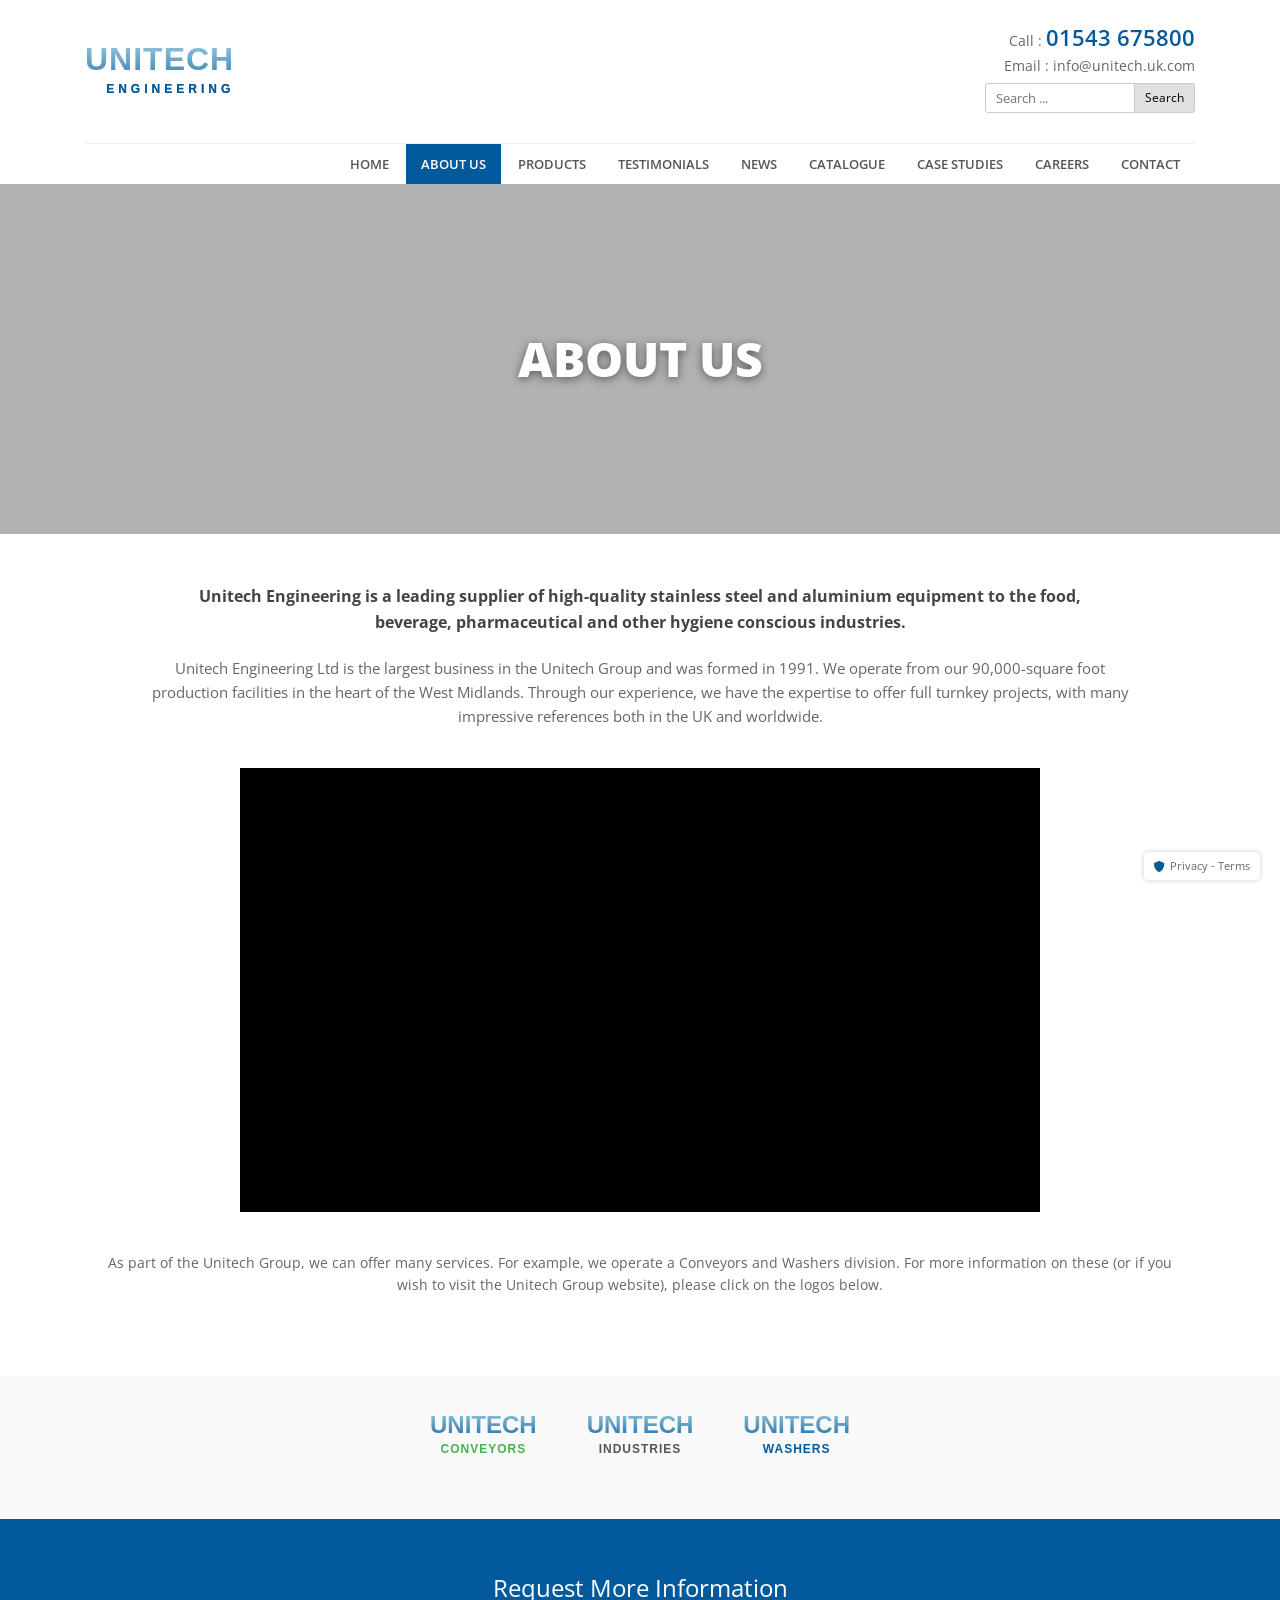
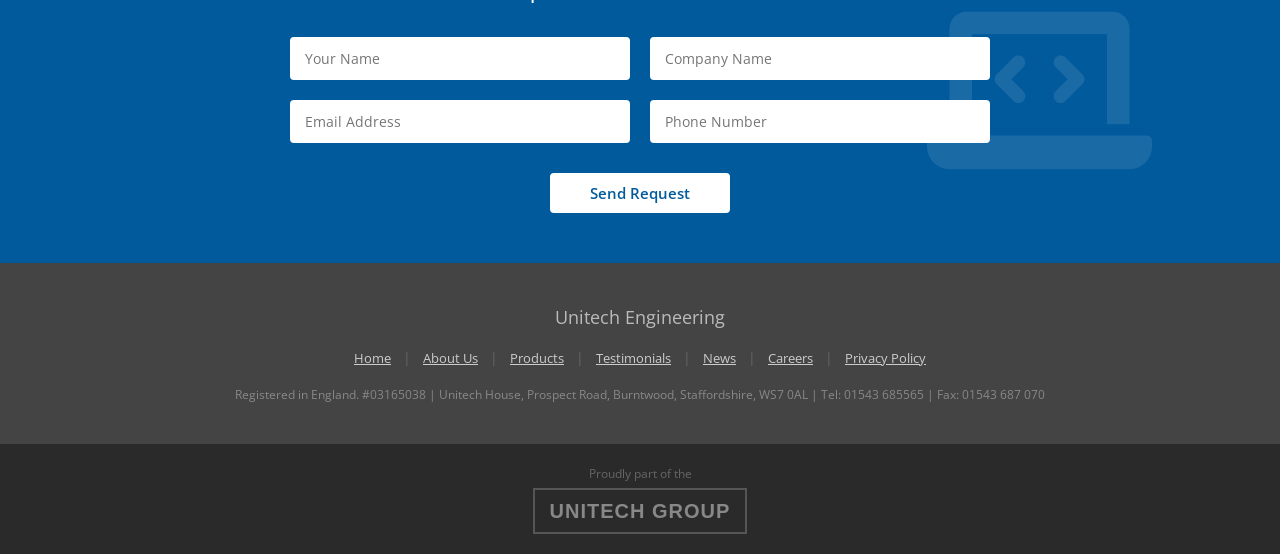
==== about.html @ f19b0bac "First Commit" ====
<!DOCTYPE html>
<html lang="en">
<head>
    <meta charset="UTF-8">
    <meta name="viewport" content="width=device-width, initial-scale=1.0">
    <title>About Us - Unitech Engineering</title>
    <link href="https://fonts.googleapis.com/css2?family=Open+Sans:wght@400;600;700;800&display=swap" rel="stylesheet">
    <link rel="stylesheet" href="https://cdnjs.cloudflare.com/ajax/libs/font-awesome/6.0.0/css/all.min.css">
    
    <style>
        /* --- Global Resets --- */
        * { margin: 0; padding: 0; box-sizing: border-box; }
        body { font-family: 'Open Sans', sans-serif; color: #333; background-color: #fff; line-height: 1.6; }
        a { text-decoration: none; color: inherit; transition: 0.3s; }
        ul { list-style: none; }
        img { max-width: 100%; display: block; }
        input, button { font-family: inherit; }

        /* --- Layout Utilities --- */
        .container { max-width: 1140px; margin: 0 auto; padding: 0 15px; }
        .text-center { text-align: center; }

        /* --- Header Section (Same as Home) --- */
        header { padding: 20px 0 0 0; background: #fff; }
        .header-top { display: flex; justify-content: space-between; align-items: center; padding-bottom: 20px; }
        
        .logo-main {
            font-size: 32px; font-weight: 700;
            background: -webkit-linear-gradient(#add8e6, #005a9c);
            -webkit-background-clip: text; -webkit-text-fill-color: transparent;
            font-family: Arial, sans-serif; letter-spacing: 1px;
        }
        .logo-main span { display: block; font-size: 12px; letter-spacing: 4px; color: #005a9c; -webkit-text-fill-color: #005a9c; text-align: right; margin-top: -5px; }
        
        .header-info { text-align: right; font-size: 14px; color: #666; }
        .call-info span { color: #005a9c; font-weight: 600; font-size: 22px; }
        .search-box { display: flex; justify-content: flex-end; margin-top: 5px; }
        .search-box input { padding: 5px 10px; border: 1px solid #ccc; border-radius: 3px 0 0 3px; font-size: 13px; width: 150px; }
        .search-box button { padding: 5px 10px; background-color: #e0e0e0; border: 1px solid #ccc; border-left: none; cursor: pointer; font-size: 12px; border-radius: 0 3px 3px 0; }

        /* --- Navigation --- */
        .navbar { margin-top: 10px; border-top: 1px solid #eee; }
        .nav-list { display: flex; justify-content: flex-end; gap: 2px; }
        .nav-item a { display: block; padding: 10px 15px; font-size: 13px; font-weight: 600; color: #555; text-transform: uppercase; }
        .nav-item a:hover { color: #005a9c; }
        
        /* Active State for About Us */
        .nav-item a.active { background-color: #005a9c; color: white; }

        /* --- About Us Hero --- */
        .about-hero {
            width: 100%;
            height: 350px;
            background-image: linear-gradient(rgba(0,0,0,0.3), rgba(0,0,0,0.3)), url('https://images.unsplash.com/photo-1565514020176-db790eb86553?q=80&w=2070&auto=format&fit=crop');
            background-size: cover;
            background-position: center;
            display: flex;
            align-items: center;
            justify-content: center;
        }
        .about-hero h1 {
            color: white;
            font-size: 48px;
            font-weight: 800;
            text-transform: uppercase;
            text-shadow: 0 2px 10px rgba(0,0,0,0.5);
        }

        /* --- Main Content Text --- */
        .content-wrapper { padding: 50px 0; text-align: center; }
        .lead-text {
            font-weight: 700;
            color: #444;
            font-size: 16px;
            max-width: 900px;
            margin: 0 auto 20px auto;
        }
        .normal-text {
            color: #666;
            font-size: 15px;
            max-width: 1000px;
            margin: 0 auto 40px auto;
        }

        /* --- Video Section --- */
        .video-container {
            max-width: 800px;
            margin: 0 auto 40px auto;
            position: relative;
            padding-bottom: 40%; /* Aspect ratio */
            height: 0;
            overflow: hidden;
            background: #000;
        }
        .video-container iframe {
            position: absolute;
            top: 0; left: 0;
            width: 100%; height: 100%;
        }

        /* --- Sub-Logos Section --- */
        .logos-text { color: #666; font-size: 14px; margin-bottom: 30px; padding: 0 20px; }
        .logos-row {
            display: flex;
            justify-content: center;
            gap: 50px;
            padding-bottom: 60px;
            background-color: #f9f9f9; /* Subtle bg change like screenshot */
            padding-top: 30px;
        }

        /* CSS Simulation of the Sub-Logos */
        .sub-logo {
            font-family: Arial, sans-serif;
            font-weight: 700;
            font-size: 24px;
            text-align: center;
        }
        .sub-logo-main {
            background: -webkit-linear-gradient(#add8e6, #005a9c);
            -webkit-background-clip: text; -webkit-text-fill-color: transparent;
        }
        .sub-logo-tag {
            font-size: 12px;
            letter-spacing: 1px;
            text-transform: uppercase;
            display: block;
            margin-top: -5px;
            font-weight: 600;
        }
        /* Specific Logo Colors */
        .tag-conveyors { color: #4caf50; -webkit-text-fill-color: #4caf50; }
        .tag-industries { color: #555; -webkit-text-fill-color: #555; }
        .tag-washers { color: #005a9c; -webkit-text-fill-color: #005a9c; }


        /* --- Request Information Form (Blue Section) --- */
        .request-section {
            background-color: #005a9c;
            padding: 50px 0;
            color: white;
            position: relative;
            overflow: hidden;
        }
        
        .request-container {
            display: flex;
            justify-content: center;
            align-items: center;
            position: relative;
            z-index: 2;
        }

        .form-box {
            width: 100%;
            max-width: 700px;
            text-align: center;
        }

        .request-section h2 {
            font-size: 24px;
            margin-bottom: 30px;
            font-weight: 400;
        }

        .form-grid {
            display: grid;
            grid-template-columns: 1fr 1fr;
            gap: 20px;
            margin-bottom: 20px;
        }

        .form-input {
            width: 100%;
            padding: 12px 15px;
            border-radius: 4px;
            border: none;
            font-size: 14px;
            outline: none;
        }

        .btn-submit {
            background-color: white;
            color: #005a9c;
            border: none;
            padding: 10px 40px;
            font-size: 15px;
            border-radius: 4px;
            cursor: pointer;
            font-weight: 600;
            margin-top: 10px;
            transition: 0.3s;
        }
        .btn-submit:hover { background-color: #f0f0f0; }

        /* Background Vector Graphic Simulation */
        .bg-graphic {
            position: absolute;
            right: 10%;
            top: 50%;
            transform: translateY(-50%);
            font-size: 180px;
            color: rgba(255,255,255,0.1);
            z-index: 1;
        }

        /* --- Footer --- */
        .main-footer { background-color: #444; color: #ccc; padding: 40px 0; text-align: center; font-size: 14px; }
        .footer-heading { color: #bbb; font-size: 18px; margin-bottom: 15px; font-weight: 400; }
        .footer-links a { color: #ccc; margin: 0 8px; text-decoration: underline; font-size: 13px; }
        .footer-links span { color: #666; }
        .footer-info { color: #888; font-size: 12px; margin-top: 15px; }
        .sub-footer { background-color: #2a2a2a; padding: 20px 0; text-align: center; }
        .sub-footer p { color: #666; font-size: 12px; margin-bottom: 5px; }
        .group-logo-footer { 
            font-family: Arial, sans-serif; font-weight: 700; color: #888; font-size: 20px; 
            letter-spacing: 1px; border: 2px solid #555; display: inline-block; padding: 5px 15px; 
        }

        /* Privacy Widget */
        .privacy-badge { position: fixed; bottom: 20px; right: 20px; background: white; padding: 5px 10px; border-radius: 4px; box-shadow: 0 0 5px rgba(0,0,0,0.2); z-index: 999; color: #666; font-size: 11px; display: flex; align-items: center; gap: 5px; }

        /* Responsive */
        @media (max-width: 768px) {
            .header-top { flex-direction: column; text-align: center; }
            .nav-list { display: none; } /* Hidden for simplicity */
            .logos-row { flex-direction: column; gap: 30px; }
            .form-grid { grid-template-columns: 1fr; }
            .bg-graphic { display: none; }
        }
    </style>
</head>
<body>

    <header>
        <div class="container">
            <div class="header-top">
                <div class="logo-main">
                    UNITECH
                    <span>ENGINEERING</span>
                </div>
                <div class="header-info">
                    <div class="call-info">Call : <span>01543 675800</span></div>
                    <div class="email-info">Email : info@unitech.uk.com</div>
                    <div class="search-box">
                        <input type="text" placeholder="Search ...">
                        <button>Search</button>
                    </div>
                </div>
            </div>
            <nav class="navbar">
                <ul class="nav-list">
                    <li class="nav-item"><a href="#">HOME</a></li>
                    <li class="nav-item"><a href="#" class="active">ABOUT US</a></li>
                    <li class="nav-item"><a href="#">PRODUCTS</a></li>
                    <li class="nav-item"><a href="#">TESTIMONIALS</a></li>
                    <li class="nav-item"><a href="#">NEWS</a></li>
                    <li class="nav-item"><a href="#">CATALOGUE</a></li>
                    <li class="nav-item"><a href="#">CASE STUDIES</a></li>
                    <li class="nav-item"><a href="#">CAREERS</a></li>
                    <li class="nav-item"><a href="#">CONTACT</a></li>
                </ul>
            </nav>
        </div>
    </header>

    <div class="about-hero">
        <h1>ABOUT US</h1>
    </div>

    <section class="content-wrapper">
        <div class="container">
            <p class="lead-text">
                Unitech Engineering is a leading supplier of high-quality stainless steel and aluminium equipment to the food, beverage, pharmaceutical and other hygiene conscious industries.
            </p>
            <p class="normal-text">
                Unitech Engineering Ltd is the largest business in the Unitech Group and was formed in 1991. We operate from our 90,000-square foot production facilities in the heart of the West Midlands. Through our experience, we have the expertise to offer full turnkey projects, with many impressive references both in the UK and worldwide.
            </p>
            
            <div class="video-container">
                <iframe width="560" height="315" src="https://www.youtube.com/embed/dQw4w9WgXcQ?controls=0" title="YouTube video player" frameborder="0" allow="accelerometer; autoplay; clipboard-write; encrypted-media; gyroscope; picture-in-picture" allowfullscreen></iframe>
            </div>

            <p class="logos-text">
                As part of the Unitech Group, we can offer many services. For example, we operate a Conveyors and Washers division. For more information on these (or if you wish to visit the Unitech Group website), please click on the logos below.
            </p>
        </div>
    </section>

    <section class="logos-row">
        <div class="sub-logo">
            <div class="sub-logo-main">UNITECH</div>
            <div class="sub-logo-tag tag-conveyors">CONVEYORS</div>
        </div>
        <div class="sub-logo">
            <div class="sub-logo-main">UNITECH</div>
            <div class="sub-logo-tag tag-industries">INDUSTRIES</div>
        </div>
        <div class="sub-logo">
            <div class="sub-logo-main">UNITECH</div>
            <div class="sub-logo-tag tag-washers">WASHERS</div>
        </div>
    </section>

    <section class="request-section">
        <div class="container request-container">
            <div class="form-box">
                <h2>Request More Information</h2>
                <form>
                    <div class="form-grid">
                        <input type="text" class="form-input" placeholder="Your Name">
                        <input type="text" class="form-input" placeholder="Company Name">
                        <input type="email" class="form-input" placeholder="Email Address">
                        <input type="tel" class="form-input" placeholder="Phone Number">
                    </div>
                    <button type="button" class="btn-submit">Send Request</button>
                </form>
            </div>
        </div>
        <i class="fas fa-laptop-code bg-graphic"></i>
    </section>

    <footer class="main-footer">
        <div class="container">
            <div class="footer-heading">Unitech Engineering</div>
            <div class="footer-links">
                <a href="#">Home</a> <span>|</span>
                <a href="#">About Us</a> <span>|</span>
                <a href="#">Products</a> <span>|</span>
                <a href="#">Testimonials</a> <span>|</span>
                <a href="#">News</a> <span>|</span>
                <a href="#">Careers</a> <span>|</span>
                <a href="#">Privacy Policy</a>
            </div>
            <div class="footer-info">
                Registered in England. #03165038 | Unitech House, Prospect Road, Burntwood, Staffordshire, WS7 0AL | Tel: 01543 685565 | Fax: 01543 687 070
            </div>
        </div>
    </footer>

    <div class="sub-footer">
        <p>Proudly part of the</p>
        <div class="group-logo-footer">UNITECH GROUP</div>
    </div>

    <div class="privacy-badge">
        <i class="fas fa-shield-alt" style="color: #005a9c;"></i> Privacy - Terms
    </div>

</body>
</html>
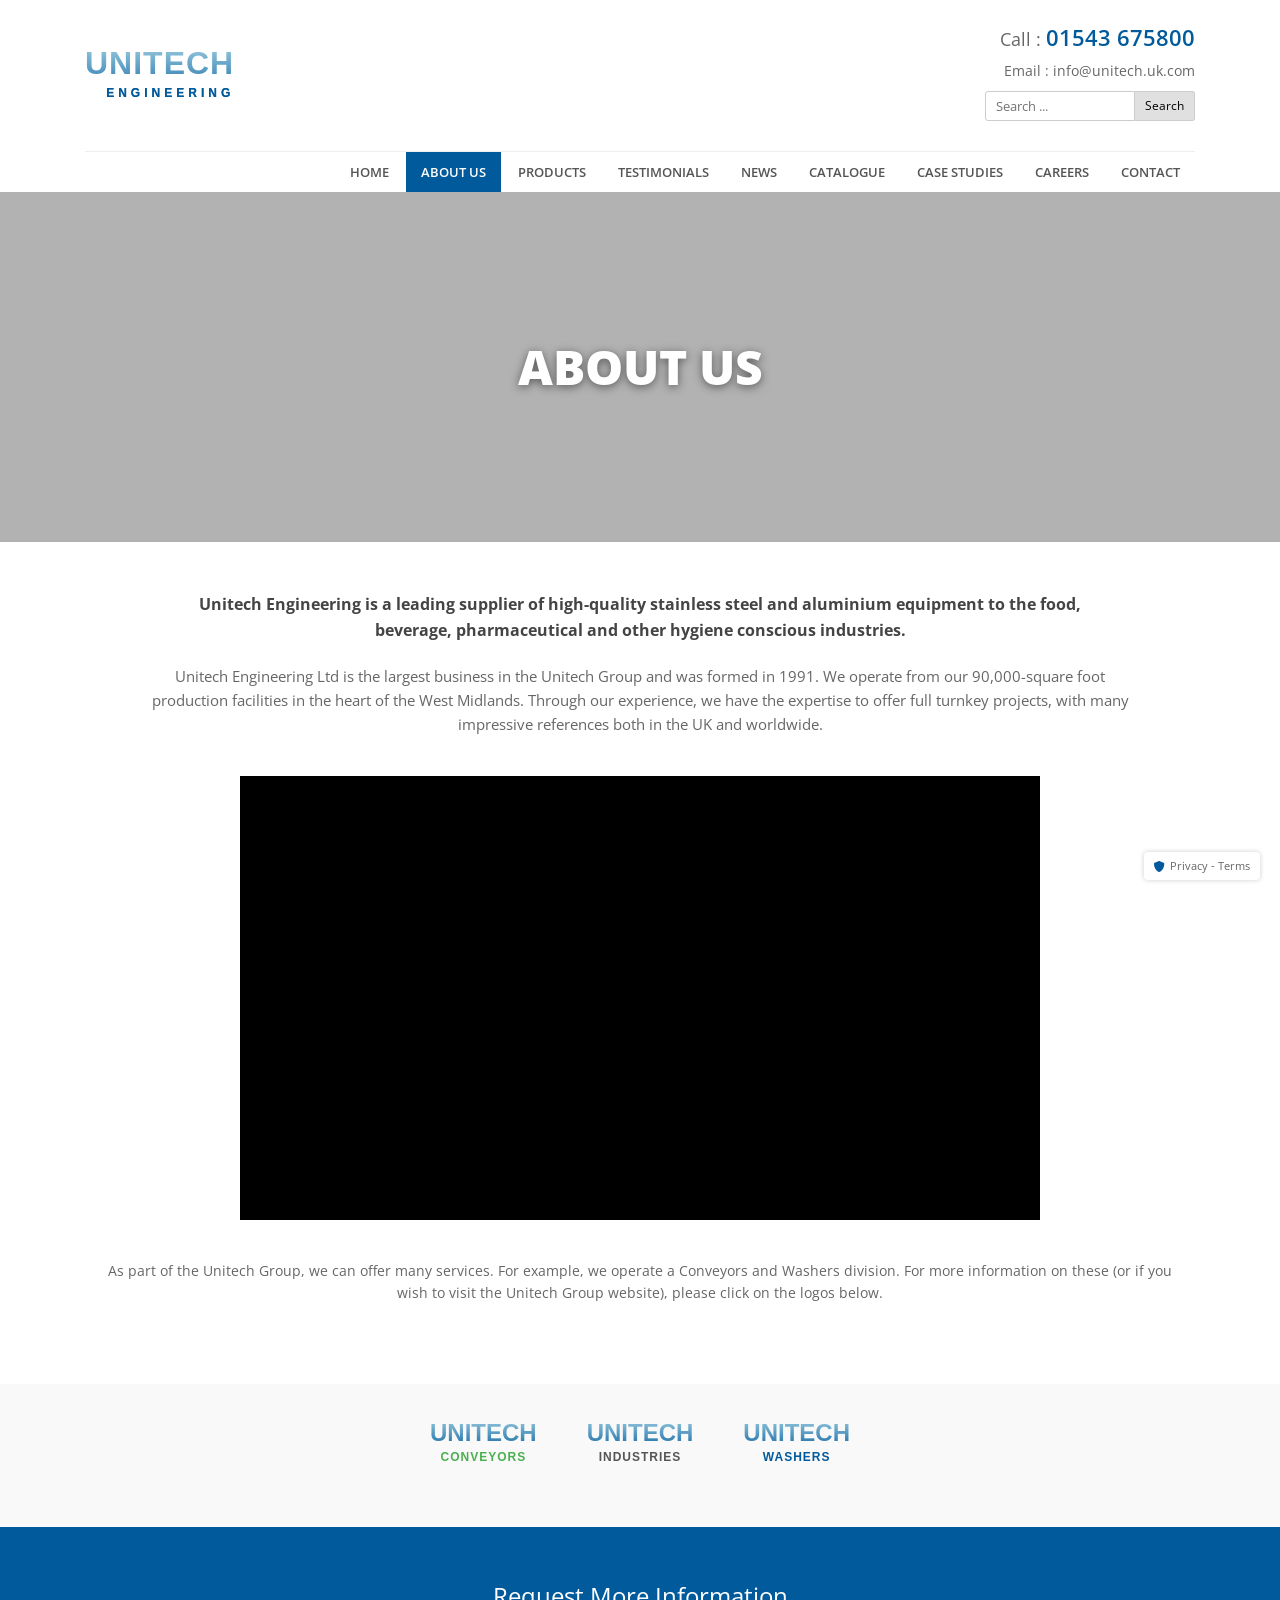
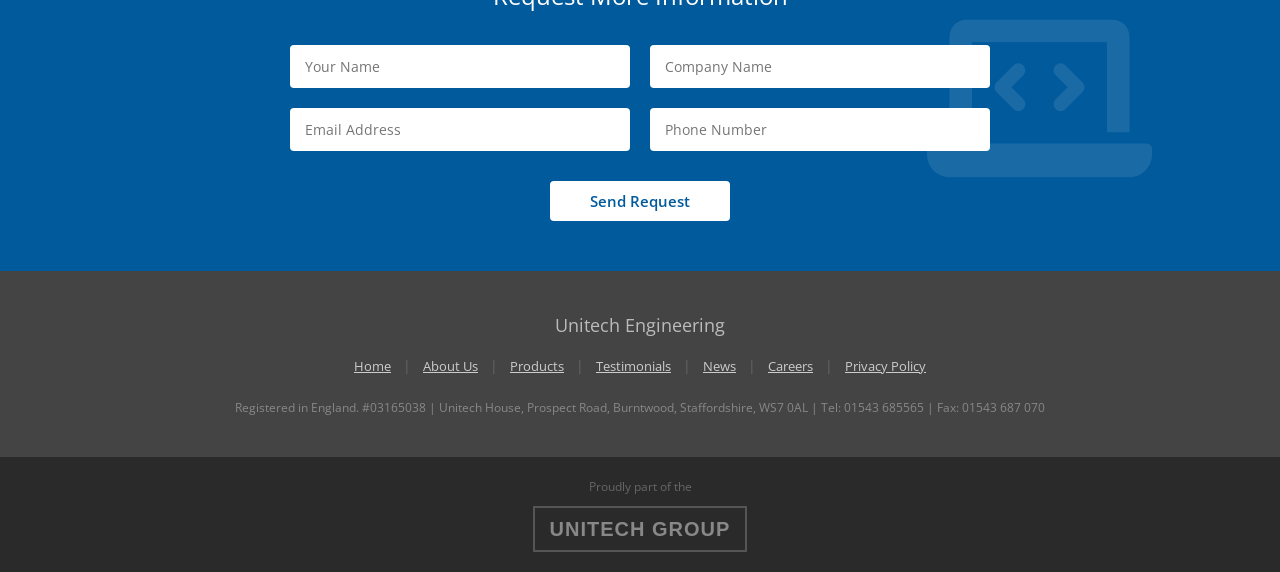
==== commit 20483dde: "Mob version" ====
--- a/about.html
+++ b/about.html
@@ -6,6 +6,7 @@
     <title>About Us - Unitech Engineering</title>
     <link href="https://fonts.googleapis.com/css2?family=Open+Sans:wght@400;600;700;800&display=swap" rel="stylesheet">
     <link rel="stylesheet" href="https://cdnjs.cloudflare.com/ajax/libs/font-awesome/6.0.0/css/all.min.css">
+    <link rel="stylesheet" href="./assets/css/style.css">
     
     <style>
         /* --- Global Resets --- */
@@ -27,7 +28,9 @@
         .logo-main {
             font-size: 32px; font-weight: 700;
             background: -webkit-linear-gradient(#add8e6, #005a9c);
-            -webkit-background-clip: text; -webkit-text-fill-color: transparent;
+           background-clip: text;
+           -webkit-background-clip: text; 
+           -webkit-text-fill-color: transparent;
             font-family: Arial, sans-serif; letter-spacing: 1px;
         }
         .logo-main span { display: block; font-size: 12px; letter-spacing: 4px; color: #005a9c; -webkit-text-fill-color: #005a9c; text-align: right; margin-top: -5px; }
@@ -118,7 +121,9 @@
         }
         .sub-logo-main {
             background: -webkit-linear-gradient(#add8e6, #005a9c);
-            -webkit-background-clip: text; -webkit-text-fill-color: transparent;
+            background-clip: text;
+            -webkit-background-clip: text;
+            -webkit-text-fill-color: transparent;
         }
         .sub-logo-tag {
             font-size: 12px;
@@ -250,15 +255,15 @@
             </div>
             <nav class="navbar">
                 <ul class="nav-list">
-                    <li class="nav-item"><a href="#">HOME</a></li>
-                    <li class="nav-item"><a href="#" class="active">ABOUT US</a></li>
-                    <li class="nav-item"><a href="#">PRODUCTS</a></li>
-                    <li class="nav-item"><a href="#">TESTIMONIALS</a></li>
-                    <li class="nav-item"><a href="#">NEWS</a></li>
+                    <li class="nav-item"><a href="index.html">HOME</a></li>
+                    <li class="nav-item"><a href="about.html" class="active">ABOUT US</a></li>
+                    <li class="nav-item"><a href="products.html">PRODUCTS</a></li>
+                    <li class="nav-item"><a href="testimonials.html">TESTIMONIALS</a></li>
+                    <li class="nav-item"><a href="news.html">NEWS</a></li>
                     <li class="nav-item"><a href="#">CATALOGUE</a></li>
-                    <li class="nav-item"><a href="#">CASE STUDIES</a></li>
+                    <li class="nav-item"><a href="case-studies.html">CASE STUDIES</a></li>
                     <li class="nav-item"><a href="#">CAREERS</a></li>
-                    <li class="nav-item"><a href="#">CONTACT</a></li>
+                    <li class="nav-item"><a href="contact.html">CONTACT</a></li>
                 </ul>
             </nav>
         </div>
@@ -324,11 +329,11 @@
         <div class="container">
             <div class="footer-heading">Unitech Engineering</div>
             <div class="footer-links">
-                <a href="#">Home</a> <span>|</span>
-                <a href="#">About Us</a> <span>|</span>
-                <a href="#">Products</a> <span>|</span>
-                <a href="#">Testimonials</a> <span>|</span>
-                <a href="#">News</a> <span>|</span>
+                <a href="index.html">Home</a> <span>|</span>
+                <a href="about.html">About Us</a> <span>|</span>
+                <a href="products.html">Products</a> <span>|</span>
+                <a href="testimonials.html">Testimonials</a> <span>|</span>
+                <a href="news.html">News</a> <span>|</span>
                 <a href="#">Careers</a> <span>|</span>
                 <a href="#">Privacy Policy</a>
             </div>
--- a/assets/css/style.css
+++ b/assets/css/style.css
@@ -0,0 +1,177 @@
+/* assets/css/style.css */
+
+/* --- Global Resets --- */
+* { margin: 0; padding: 0; box-sizing: border-box; }
+body { font-family: 'Open Sans', sans-serif; color: #333; background-color: #fff; line-height: 1.6; }
+a { text-decoration: none; color: inherit; transition: 0.3s; }
+ul { list-style: none; }
+img { max-width: 100%; display: block; }
+input, button, textarea { font-family: inherit; }
+
+/* --- Layout Utilities --- */
+.container { max-width: 1100px; margin: 0 auto; padding: 0 15px; } /* 1100px matches screenshot width better */
+.text-center { text-align: center; }
+
+/* --- Buttons --- */
+.read-more-btn, .btn-primary {
+    display: inline-block;
+    background-color: #005a9c;
+    color: white;
+    padding: 10px 25px;
+    font-size: 13px;
+    border-radius: 4px;
+    margin-top: auto;
+    border: none;
+    cursor: pointer;
+    font-weight: 600;
+}
+.read-more-btn:hover, .btn-primary:hover { background-color: #004070; }
+.btn-white { 
+    background: white; color: #005a9c; padding: 10px 25px; border-radius: 4px; font-weight: 600; display: inline-block; 
+}
+.btn-white:hover { background-color: #f0f0f0; }
+
+/* --- Header Section --- */
+header { padding: 20px 0 0 0; background: #fff; }
+.header-top { display: flex; justify-content: space-between; align-items: center; padding-bottom: 20px; }
+
+/* Logo Simulation */
+.logo-main, .logo {
+    font-size: 32px; font-weight: 700;
+    /* Exact gradient match */
+    background: -webkit-linear-gradient(#add8e6, #005a9c);
+   background-clip: text;
+   -webkit-background-clip: text;
+   -webkit-text-fill-color: transparent;
+    font-family: Arial, sans-serif; letter-spacing: 1px;
+}
+.logo-main span, .logo span { 
+    display: block; font-size: 12px; letter-spacing: 4px; 
+    color: #005a9c; -webkit-text-fill-color: #005a9c; 
+    text-align: right; margin-top: -5px; 
+}
+
+/* Header Right Info */
+.header-info { text-align: right; font-size: 14px; color: #666; }
+.call-info { font-size: 18px; margin-bottom: 5px; }
+.call-info span { color: #005a9c; font-weight: 600; font-size: 22px; }
+.email-info { margin-bottom: 8px; }
+
+/* Search Box */
+.search-box { display: flex; justify-content: flex-end; }
+.search-box input { padding: 5px 10px; border: 1px solid #ccc; border-radius: 3px 0 0 3px; font-size: 13px; width: 150px; }
+.search-box button { padding: 5px 10px; background-color: #e0e0e0; border: 1px solid #ccc; border-left: none; cursor: pointer; font-size: 12px; border-radius: 0 3px 3px 0; }
+
+/* --- Navigation --- */
+.navbar { margin-top: 10px; border-top: 1px solid #eee; position: relative; }
+.nav-list { display: flex; justify-content: flex-end; gap: 2px; }
+.nav-item a { 
+    display: block; padding: 10px 15px; font-size: 13px; 
+    font-weight: 600; color: #555; text-transform: uppercase; 
+}
+.nav-item a:hover { color: #005a9c; }
+.nav-item a.active { background-color: #005a9c; color: white; }
+
+/* Mobile Menu Icon */
+.menu-toggle { display: none; font-size: 24px; cursor: pointer; color: #005a9c; position: absolute; top: -50px; left: 0; }
+
+/* --- Heroes --- */
+.hero, .about-hero, .news-hero, .case-hero, .hero-testimonials {
+    width: 100%;
+    background-size: cover;
+    background-position: center;
+    background-repeat: no-repeat;
+}
+.hero { height: 450px; }
+.about-hero { height: 350px; display: flex; align-items: center; justify-content: center; color: white; text-shadow: 0 2px 10px rgba(0,0,0,0.5); }
+.about-hero h1 { font-size: 48px; font-weight: 800; text-transform: uppercase; }
+.news-hero, .case-hero { background-color: #005a9c; padding: 40px 0; color: white; text-align: center; overflow: hidden; position: relative; }
+.news-hero h1, .case-hero h1 { font-size: 36px; font-weight: 700; }
+.hero-testimonials { height: 350px; }
+
+/* --- General Content Styles --- */
+.intro-section { padding: 40px 20px; background: #fff; }
+.intro-content h1 { color: #444; font-size: 28px; margin-bottom: 20px; font-weight: 700; }
+.intro-content p { color: #666; font-size: 15px; max-width: 900px; margin: 0 auto; line-height: 1.6; }
+.intro-bold { font-weight: 700; color: #333; display: block; margin-top: 15px; }
+
+/* --- Grids --- */
+.feature-section { background-color: #f7f7f7; padding: 50px 0; }
+.feature-grid { display: flex; gap: 40px; align-items: center; }
+.feature-text h2 { color: #444; font-size: 24px; margin-bottom: 20px; }
+
+.news-section, .case-section { padding: 60px 0; }
+.news-grid, .case-grid { display: grid; grid-template-columns: repeat(3, 1fr); gap: 40px; }
+.products-section { padding: 60px 0; }
+.products-grid { display: grid; grid-template-columns: repeat(4, 1fr); gap: 40px 20px; text-align: center; }
+
+/* Cards */
+.news-card, .case-card, .product-card { background: #fff; display: flex; flex-direction: column; }
+.news-img, .case-img { width: 100%; height: 250px; object-fit: cover; margin-bottom: 20px; background-color: #f0f0f0; }
+.news-title, .case-title { font-size: 18px; color: #333; font-weight: 700; margin-bottom: 15px; line-height: 1.4; }
+.news-excerpt, .case-desc { font-size: 14px; color: #666; margin-bottom: 20px; line-height: 1.6; }
+
+.product-img-box { height: 180px; display: flex; align-items: center; justify-content: center; margin-bottom: 15px; }
+.product-img-box img { max-height: 100%; max-width: 100%; object-fit: contain; }
+.product-title { font-size: 13px; color: #005a9c; text-transform: uppercase; line-height: 1.4; font-weight: 600; }
+
+/* --- Blue Section (Home) --- */
+.blue-section { background-color: #005a9c; color: white; padding: 50px 0; }
+.blue-grid { display: flex; gap: 50px; }
+.col-half { flex: 1; }
+.blue-heading { font-size: 20px; font-weight: 700; margin-bottom: 30px; text-align: center; }
+.review-card { background: white; color: #333; padding: 30px; border-radius: 5px; position: relative; text-align: center; box-shadow: 0 5px 15px rgba(0,0,0,0.2); }
+.stars { color: #f4b400; margin: 10px 0; }
+.card-arrow { position: absolute; right: -30px; top: 50%; transform: translateY(-50%); color: white; font-size: 24px; cursor: pointer; }
+
+/* --- Testimonials Page --- */
+.testimonials-row-1 { display: flex; gap: 30px; margin-bottom: 30px; }
+.testimonial-card { background: #fff; border: 1px solid #eee; box-shadow: 0 2px 10px rgba(0,0,0,0.05); padding: 40px; flex: 1; border-radius: 5px; }
+.quote-text { color: #005a9c; font-size: 24px; line-height: 1.3; margin-bottom: 30px; }
+.quote-author { font-weight: 700; color: #666; font-size: 14px; }
+
+/* --- Contact Page --- */
+.contact-grid { display: flex; gap: 50px; padding-bottom: 80px; }
+.contact-info-col, .enquiries-col { flex: 1; }
+.enquiry-input, .enquiry-textarea { width: 100%; padding: 10px; border: 1px solid #ddd; border-radius: 3px; margin-bottom: 15px; display: block; }
+.btn-enquiry-send { background-color: #e0e0e0; border: 1px solid #ccc; color: #333; padding: 6px 15px; cursor: pointer; }
+
+/* --- Request Form (Blue Bar) --- */
+.request-section { background-color: #005a9c; padding: 50px 0; color: white; position: relative; overflow: hidden; }
+.form-box { width: 100%; max-width: 700px; text-align: center; margin: 0 auto; position: relative; z-index: 2; }
+.form-grid { display: grid; grid-template-columns: 1fr 1fr; gap: 20px; margin-bottom: 20px; }
+.form-input { width: 100%; padding: 12px 15px; border-radius: 4px; border: none; outline: none; }
+.bg-graphic { position: absolute; right: 10%; top: 50%; transform: translateY(-50%); font-size: 180px; color: rgba(255,255,255,0.1); z-index: 1; }
+
+/* --- Footer --- */
+.main-footer { background-color: #444; color: #ccc; padding: 40px 0; text-align: center; font-size: 14px; }
+.footer-heading { color: #bbb; font-size: 18px; margin-bottom: 15px; }
+.footer-links { margin-bottom: 20px; }
+.footer-links a { color: #ccc; margin: 0 8px; text-decoration: underline; font-size: 13px; }
+.sub-footer { background-color: #222; padding: 20px 0; text-align: center; }
+.group-logo-footer { border: 2px solid #555; padding: 5px 15px; display: inline-block; color: #888; font-weight: 700; font-size: 20px; margin-top: 5px; }
+
+/* --- RESPONSIVE MEDIA QUERIES --- */
+
+@media (max-width: 992px) {
+    .products-grid, .news-grid, .case-grid { grid-template-columns: repeat(2, 1fr); }
+    .bg-graphic, .card-arrow { display: none; }
+}
+
+@media (max-width: 768px) {
+    .header-top { flex-direction: column; text-align: center; gap: 20px; }
+    .logo-main span, .logo span { text-align: center; }
+    .header-info { text-align: center; }
+    .search-box { justify-content: center; }
+
+    .menu-toggle { display: block; top: 20px; left: 20px; }
+    header .container { position: relative; }
+
+    .nav-list { display: none; flex-direction: column; width: 100%; background: #f9f9f9; text-align: center; padding: 20px 0; }
+    .nav-list.active { display: flex; }
+
+    .products-grid, .news-grid, .case-grid { grid-template-columns: 1fr; }
+    .contact-grid, .feature-grid, .blue-grid, .testimonials-row-1 { flex-direction: column; }
+    .form-grid { grid-template-columns: 1fr; }
+    .logos-row { flex-direction: column; gap: 30px; }
+}
